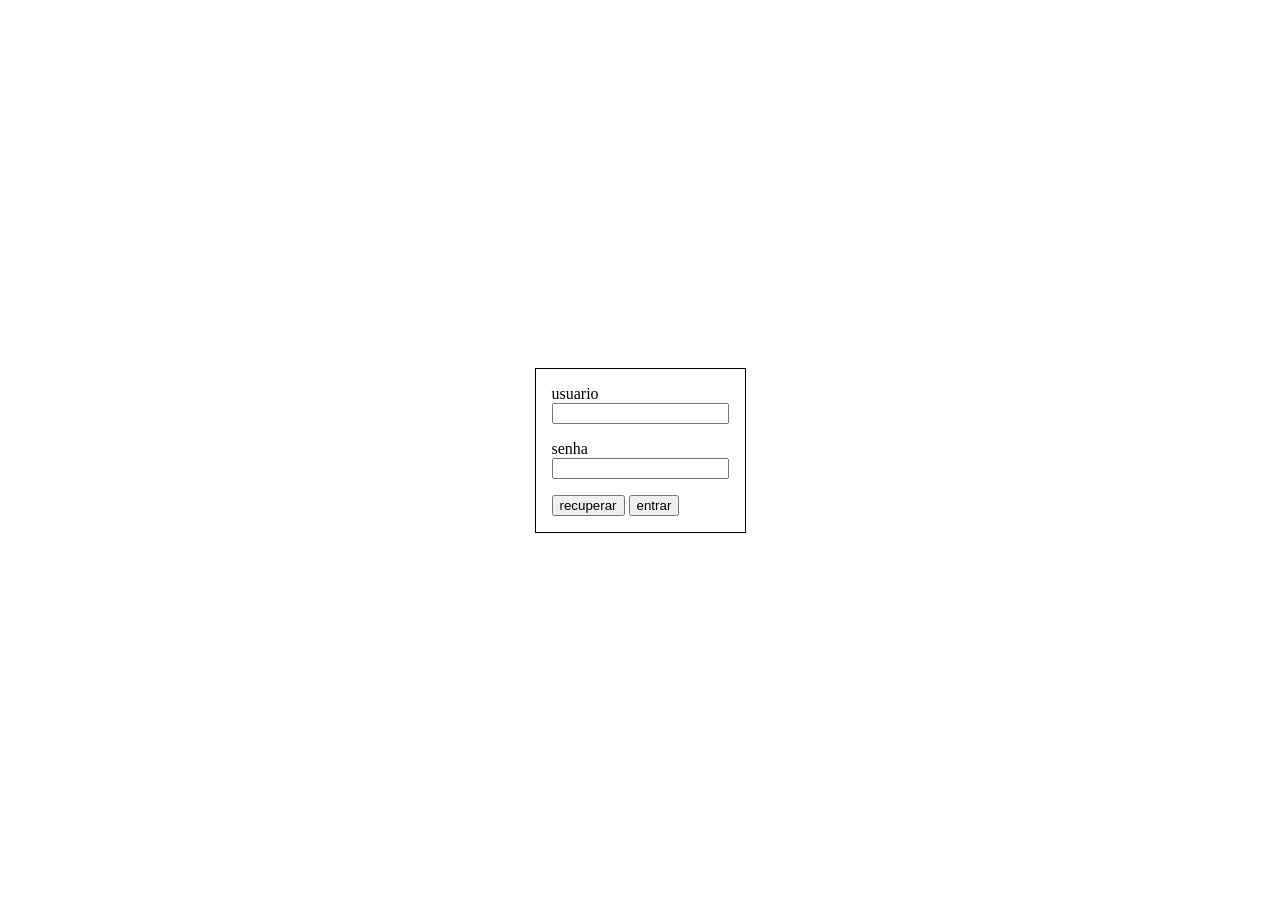
==== index.HTML @ 41e7be88 "..." ====
<!DOCTYPE html>
<html lang="pt-BR">

<head>
    <meta charset="UTF-8">
    <meta name="viewport" content="width=device-width, initial-scale=1.0">
    <title>Document</title>
    <link rel="stylesheet" href="main.css">

</head>

<body class="login">


    <form>
        <div>
            <label for="user">usuario</label>
            <input type="text" name="user" id="user">
        </div>
        <div>
            <label for="senha">senha</label>
            <input type="password" name="password" id="password">
        </div>
        <div>
            <button>recuperar</button>
            <button>entrar</button>
        </div>
    </form>

</body>

</html>
---- main.css ----
body.login {
    box-sizing: border-box;
    display: grid;
    place-items: center;
    height: 100vh;
    margin: 0;

    form {
        border: 1px solid;
        padding: 1rem;
        display: grid;
        gap: 1rem;


        label {
            display: block;
        }
    }
}
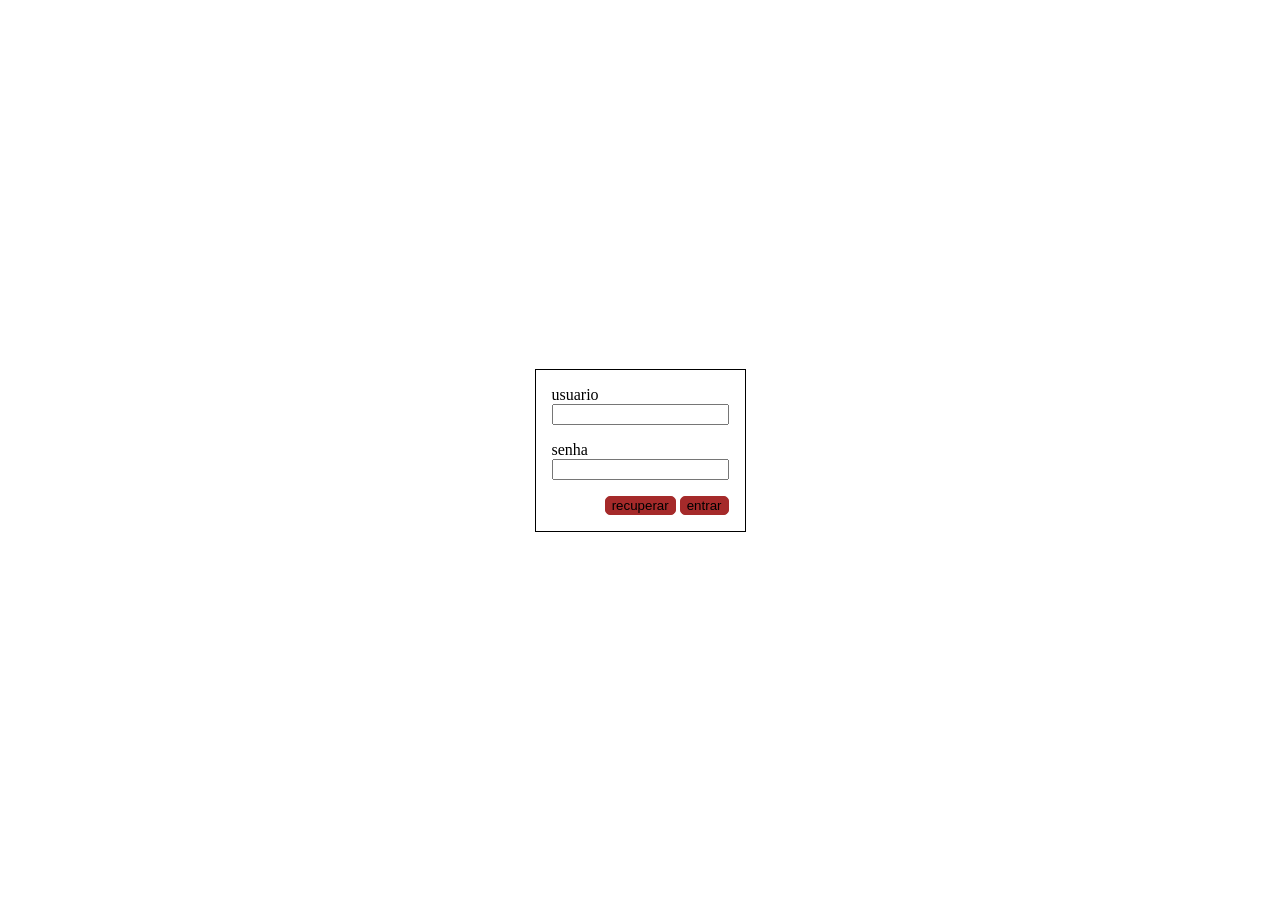
==== commit dc165b6c: "criado cadastro aluno" ====
--- a/index.HTML
+++ b/index.HTML
@@ -6,13 +6,15 @@
     <meta name="viewport" content="width=device-width, initial-scale=1.0">
     <title>Document</title>
     <link rel="stylesheet" href="main.css">
+    <link rel="stylesheet" href="larissa.css">
 
-</head>
+</head> 
 
-<body class="login">
+<body class="form">
 
 
     <form>
+        
         <div>
             <label for="user">usuario</label>
             <input type="text" name="user" id="user">
--- a/main.css
+++ b/main.css
@@ -1,4 +1,4 @@
-body.login {
+body.form {
     box-sizing: border-box;
     display: grid;
     place-items: center;
@@ -15,5 +15,11 @@
         label {
             display: block;
         }
+
+        >:last-child {
+            display: flex;
+            justify-content: flex-end;
+            gap: .25rem;
+        }
     }
 }
--- a/larissa.css
+++ b/larissa.css
@@ -0,0 +1,7 @@
+button {
+    border: 1px solid brown;
+    background-color: brown;
+    border-radius: 5px;
+    cursor: pointer;
+
+}
